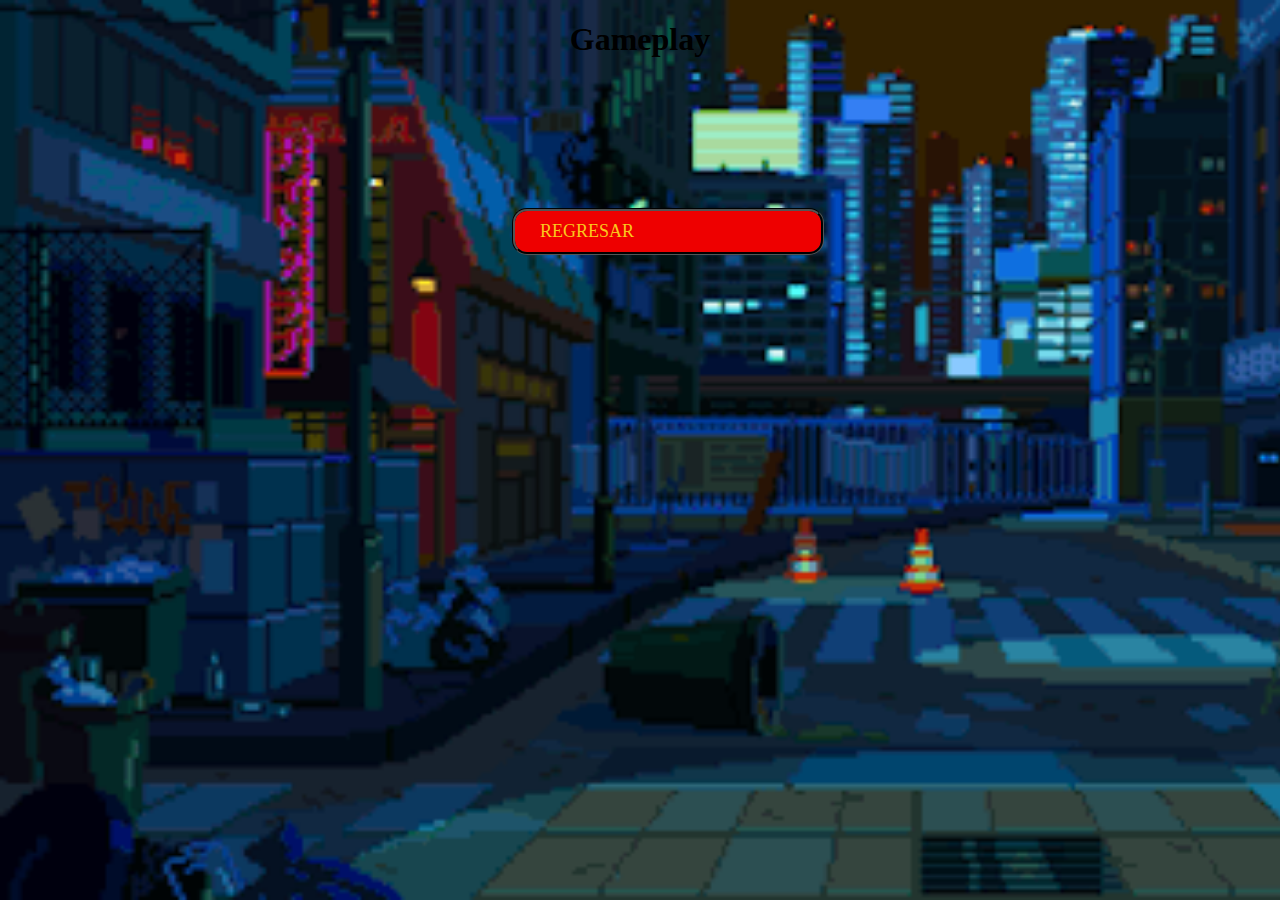
==== game.html @ d63e1756 "html3" ====
<!DOCTYPE html>
<html lang="en">
<head>
    <meta charset="UTF-8">
    <meta name="viewport" content="width=device-width, initial-scale=1.0">
    <title>Gameplay</title>
    <link rel="shortcut icon" href="jpgs/signal.png" type="image/x-icon">

    <style>
        body {
     background-image: url('./jpgs/back.gif');
     background-size: cover;
     background-repeat: no-repeat;
     display: flex;
     flex-direction: column;
     height: 100vh;
     margin: 0;
 }
 
 h1{
  display:flex;
  justify-content:center;
  color: while;
 }
 img{
     width:50%;
     height:80%;
 }
 
 .boton{
     padding: 10px 25px;
     font-size: 18px;
     background-color: #ee0000;
     color: #fac71e;
    text-decoration: none;
     border: none;
     border-radius: 15px;
     cursor: pointer;
     border-style: groove;
     border-color: rgb(0, 0, 0);
     margin-top:10%;
  margin-left:40%;
    width:20%;
 }
     </style>

</head>
<body>
    <h1>Gameplay</h1>
    <a class="boton" href="./intruccuines.html">REGRESAR</a>
    <script type="text/javascript" src="codigo.js"></script>
</body>
</html>
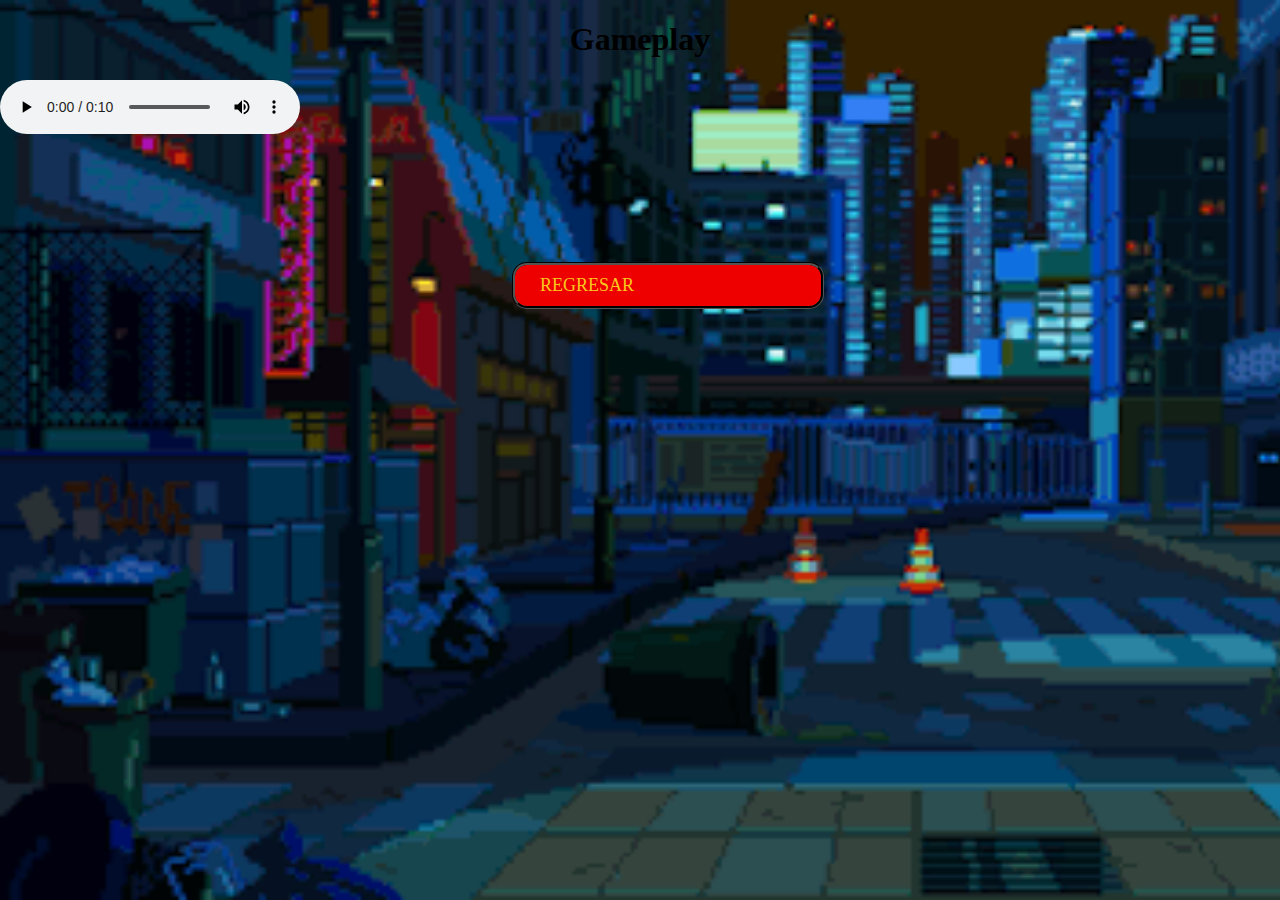
==== commit 748cc97f: "songs" ====
--- a/game.html
+++ b/game.html
@@ -3,7 +3,7 @@
 <head>
     <meta charset="UTF-8">
     <meta name="viewport" content="width=device-width, initial-scale=1.0">
-    <title>Gameplay</title>
+    <title>GAMEPLAY.EXE</title>
     <link rel="shortcut icon" href="jpgs/signal.png" type="image/x-icon">
 
     <style>
@@ -47,6 +47,12 @@
 </head>
 <body>
     <h1>Gameplay</h1>
+
+    <audio autoplay controls loop >
+        <source src="aud/wind.m4a">
+    </audio>
+
+
     <a class="boton" href="./intruccuines.html">REGRESAR</a>
     <script type="text/javascript" src="codigo.js"></script>
 </body>
